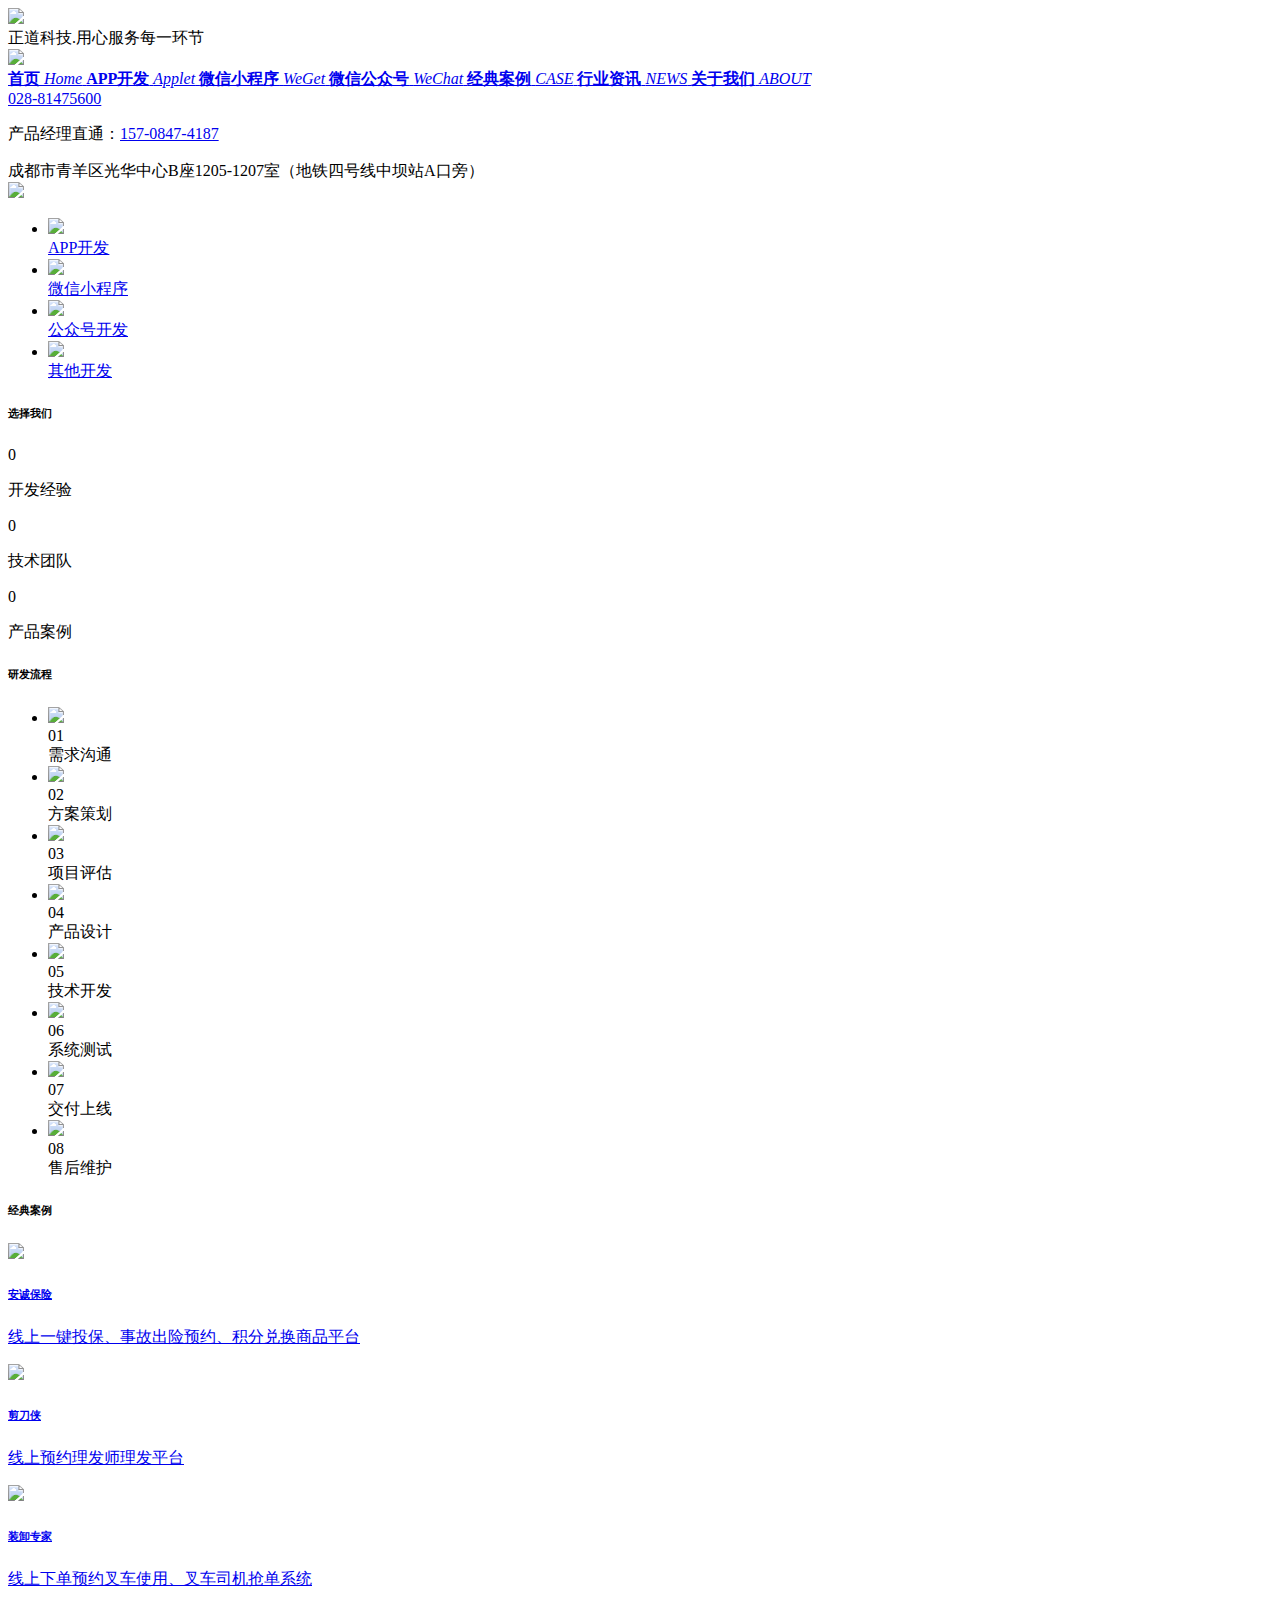
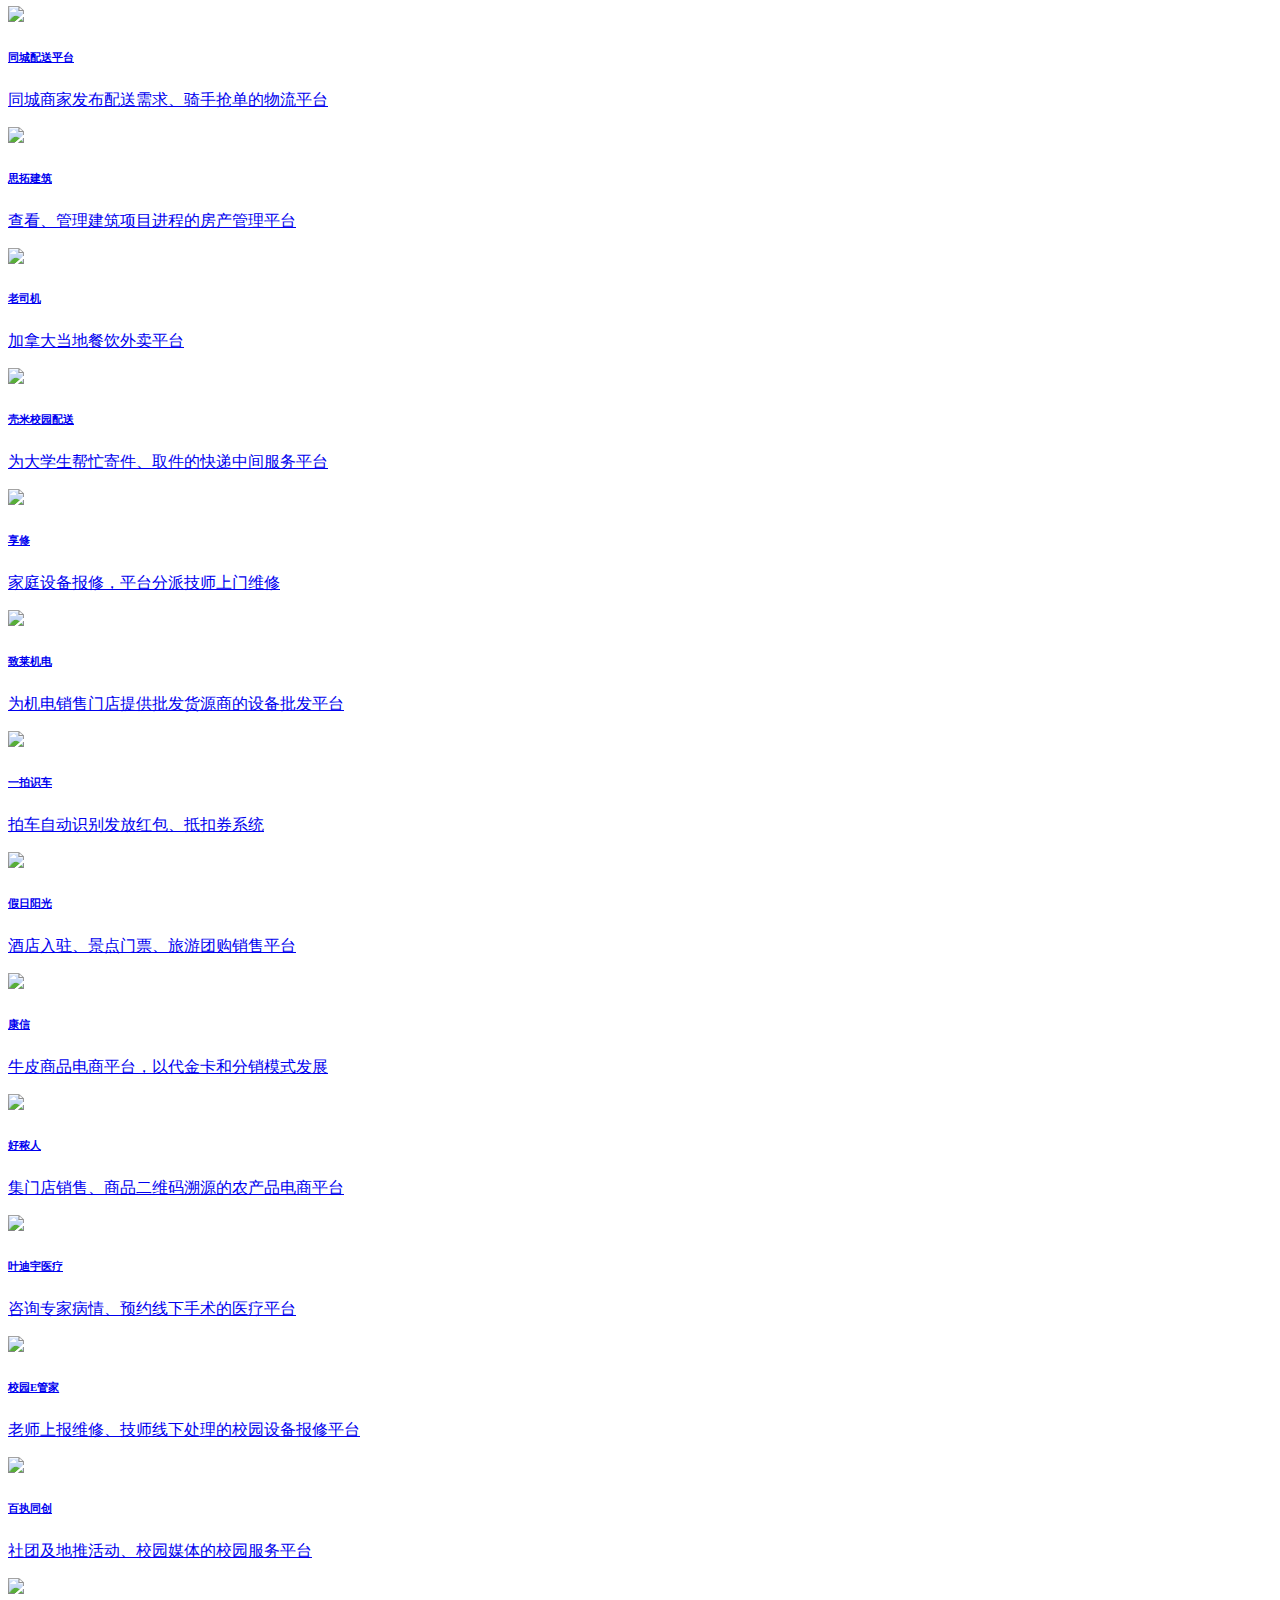
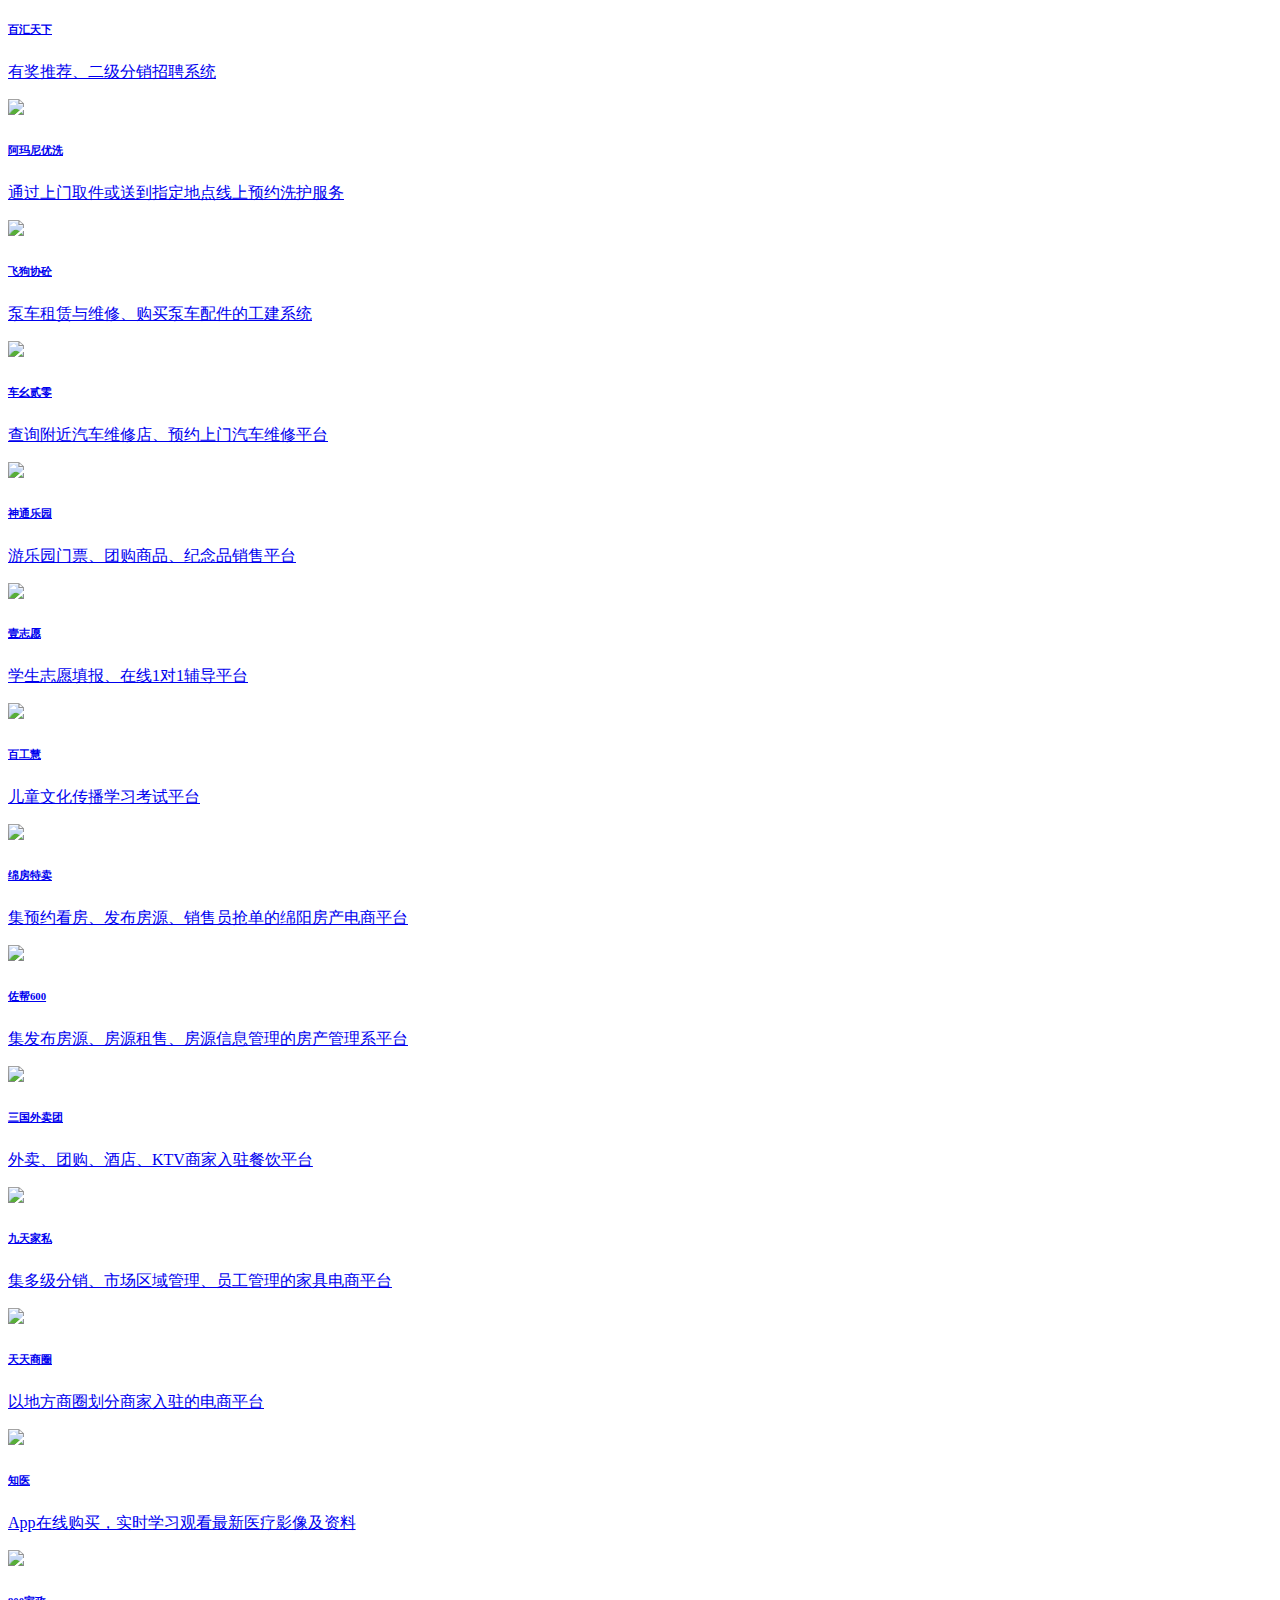
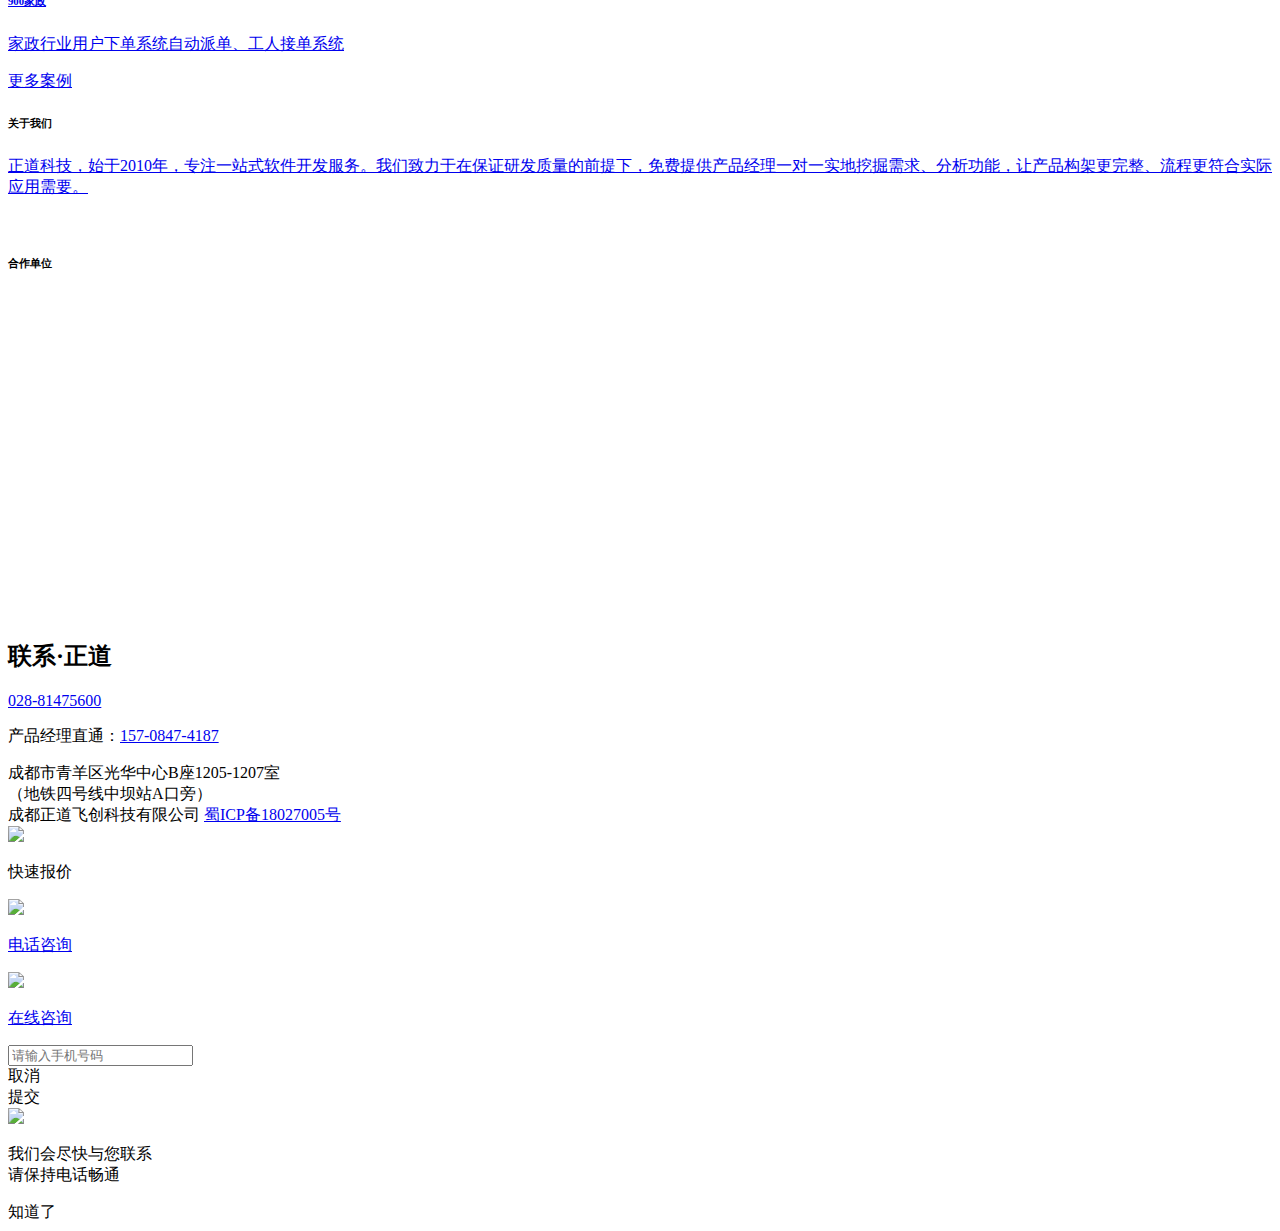
==== src/main/resources/templates/indexM.html @ 8789d7df "upload mobile/web html files" ====
<!DOCTYPE html>
<html>
<head>
    <!-- 声明文档使用的字符编码 -->
    <meta http-equiv="Content-Type" content="text/html; charset=utf-8">
    <!-- 为移动设备添加 viewport -->
    <meta name="viewport" content="width=device-width,initial-scale=1,maximum-scale=1,user-scalable=no">
    <!-- 针对手持设备优化，主要是针对一些老的不识别viewport的浏览器，比如黑莓 -->
    <meta name="HandheldFriendly" content="true">
    <!--强制Chromium内核作用于360浏览器、QQ浏览器等国产双核浏览器-->
    <meta name="renderer" content="webkit" />
    <!--强制Chromium内核，作用于其他双核浏览器-->
    <meta name="force-rendering" content="webkit" />
    <!--如果有安装 Google Chrome Frame 插件则强制为Chromium内核，否则强制本机支持的最高版本IE内核，作用于IE浏览器：-->
    <meta http-equiv="X-UA-Compatible" content="IE=Edge,chrome=1" />
        <title>正道科技.用心服务每一环节</title>
	<script> var _hmt = _hmt || []; (function() { var hm = document.createElement("script"); hm.src = "https://hm.baidu.com/hm.js?c6baa827f5fdee84e4f993f50b7a070f"; var s = document.getElementsByTagName("script")[0]; s.parentNode.insertBefore(hm, s); })(); </script>

    <meta name="keywords" content="正道科技">
    <meta name="description" content="正道科技">
    <link rel="stylesheet" href="http://zdocd.com/statics/mobile/css/swiper.min.css" />
    <link rel="stylesheet" href="http://zdocd.com/statics/mobile/css/zdfcm.css" />
    <script type="text/javascript" src="http://zdocd.com/statics/mobile/js/setFontSize.js"></script>
</head>
<body>
<header class="header">    <div class="muneBtn muneBtn1">
        <img src="http://zdocd.com/statics/mobile/img/menu.png" class="icon"/>
    </div>
    <div class="fixedHeader textOverflow opcity0 transiton3s">
    正道科技.用心服务每一环节    <div class="muneBtn muneBtn2">
        <img src="http://zdocd.com/statics/mobile/img/menu.png" class="icon"/>
    </div>
</div>
<div class="navfull transiton3s" id="navfull">
    <div class="navclose" id="navclose"></div>
    <div class="navList">
        <a href="http://m.zdocd.com/" class="item active">
            <span>
                <b>首页</b>
                <i>Home</i>
            </span>
        </a>
        <!--调用栏目-->
                <a href="/mobile/html/appkaifa-list.html" class="item ">
            <span>
                <b>APP开发</b>
                <i>Applet</i>
            </span>
        </a>
                <a href="/mobile/html/xiaochengxu-list.html" class="item ">
            <span>
                <b>微信小程序</b>
                <i>WeGet</i>
            </span>
        </a>
                <a href="/mobile/html/weixingongzhonghao-list.html" class="item ">
            <span>
                <b>微信公众号</b>
                <i>WeChat</i>
            </span>
        </a>
                <a href="/mobile/html/jingdiananli-list.html" class="item ">
            <span>
                <b>经典案例</b>
                <i>CASE</i>
            </span>
        </a>
                <a href="/mobile/html/xingyezixun-list.html" class="item ">
            <span>
                <b>行业资讯</b>
                <i>NEWS</i>
            </span>
        </a>
                <a href="/mobile/html/guanyuwomen-list.html" class="item ">
            <span>
                <b>关于我们</b>
                <i>ABOUT</i>
            </span>
        </a>
            </div>
    <div class="contact">
        <a href="tel:028-81475600" class="tel">028-81475600</a>
        <p class="tel2">产品经理直通：<a href="tel:157-0847-4187">157-0847-4187</a></p>
        <div class="add"><span>成都市青羊区光华中心B座1205-1207室（地铁四号线中坝站A口旁）</span></div>
    </div>
</div>
</header><main>
    <section class="indexBanner whiteBg">
        <img src="http://zdocd.com/statics/mobile/img/banner.jpg" class="banner" />
    </section>
    <section class="homeNav mbt20">
        <div class="container">
            <ul class="list">
                <li class="listItem clearfix">
                    <a href="/mobile/html/appkaifa-list.html">
                        <img src="http://zdocd.com/statics/mobile/img/homeicon1.png" class="icon" />
                        <div class="name">APP开发</div>
                    </a>
                </li>
                <li class="listItem clearfix">
                    <a href="/mobile/html/xiaochengxu-list.html">
                        <img src="http://zdocd.com/statics/mobile/img/homeicon2.png" class="icon" />
                        <div class="name">微信小程序</div>
                    </a>
                </li>
                <li class="listItem clearfix">
                    <a href="/mobile/html/weixingongzhonghao-list.html">
                        <img src="http://zdocd.com/statics/mobile/img/homeicon3.png" class="icon" />
                        <div class="name">公众号开发</div>
                    </a>
                </li>
                <li class="listItem clearfix">
                    <a href="/mobile/html/qitakaifa-list.html">
                        <img src="http://zdocd.com/statics/mobile/img/homeicon4.png" class="icon" />
                        <div class="name">其他开发</div>
                    </a>
                </li>
            </ul>
        </div>
    </section>
    <section class="homeMo1 pat36">
        <h6 class="moduleTit">选择我们</h6>
        <div class="indexNum container clearfix">
            <div class="item">
                <span class="timer num1" data-to="9" data-speed="1000">0</span>
                <p>开发经验</p>
            </div>
            <div class="item">
                <span class="timer num2" data-to="100" data-speed="1000">0</span>
                <p>技术团队</p>
            </div>
            <div class="item">
                <span class="timer num3" data-to="1000" data-speed="1000">0</span>
                <p>产品案例</p>
            </div>
        </div>
    </section>
    <section class="homeMo2 pat36 whiteBg">
        <div class="title animate">
            <h6 class="moduleTit">研发流程</h6>
        </div>
        <div class="box animateBox animate-up container">
            <ul class="list flex">
                <li class="listItem">
                    <img src="http://zdocd.com/statics/mobile/img/homeicon5.png" class="icon" />
                    <div class="num">01</div>
                    <div class="name">需求沟通</div>
                </li>
                <li class="listItem">
                    <img src="http://zdocd.com/statics/mobile/img/homeicon6.png" class="icon" />
                    <div class="num">02</div>
                    <div class="name">方案策划</div>
                </li>
                <li class="listItem">
                    <img src="http://zdocd.com/statics/mobile/img/homeicon7.png" class="icon" />
                    <div class="num">03</div>
                    <div class="name">项目评估</div>
                </li>
                <li class="listItem">
                    <img src="http://zdocd.com/statics/mobile/img/homeicon8.png" class="icon" />
                    <div class="num">04</div>
                    <div class="name">产品设计</div>
                </li>
                <li class="listItem">
                    <img src="http://zdocd.com/statics/mobile/img/homeicon9.png" class="icon" />
                    <div class="num">05</div>
                    <div class="name">技术开发</div>
                </li>
                <li class="listItem">
                    <img src="http://zdocd.com/statics/mobile/img/homeicon10.png" class="icon" />
                    <div class="num">06</div>
                    <div class="name">系统测试</div>
                </li>
                <li class="listItem">
                    <img src="http://zdocd.com/statics/mobile/img/homeicon11.png" class="icon" />
                    <div class="num">07</div>
                    <div class="name">交付上线</div>
                </li>
                <li class="listItem">
                    <img src="http://zdocd.com/statics/mobile/img/homeicon12.png" class="icon" />
                    <div class="num">08</div>
                    <div class="name">售后维护</div>
                </li>
            </ul>
        </div>
    </section>
    <section class="homeMo3 pat36">
        <div class="title animate">
            <h6 class="moduleTit">经典案例</h6>
        </div>
        <div class="box animateBox animate-up caseSwi">
            <!-- Swiper -->
            <div class="swiper-container">
                <div class="swiper-wrapper">

                                        <div class="swiper-slide">
                        <a href="/mobile/html/weixinkaifa-show-148.html" class="item">
                            <div class="picBox">
                                <img src="http://zdocd.com/uploadfile/201905/b50a360957.jpg" class="objectCover" />
                            </div>
                            <div class="textBox transiton3s">
                                <h6 class="name textOverflow">安诚保险</h6>
                                <p class="pro textOverflow">线上一键投保、事故出险预约、积分兑换商品平台</p>
                            </div>
                        </a>
                    </div>
                                        <div class="swiper-slide">
                        <a href="/mobile/html/weixinkaifa-show-68.html" class="item">
                            <div class="picBox">
                                <img src="http://zdocd.com/uploadfile/201905/a350918762.jpg" class="objectCover" />
                            </div>
                            <div class="textBox transiton3s">
                                <h6 class="name textOverflow">剪刀侠</h6>
                                <p class="pro textOverflow">线上预约理发师理发平台</p>
                            </div>
                        </a>
                    </div>
                                        <div class="swiper-slide">
                        <a href="/mobile/html/shoujiapp-show-65.html" class="item">
                            <div class="picBox">
                                <img src="http://zdocd.com/uploadfile/201905/eb8c72d9ff.jpg" class="objectCover" />
                            </div>
                            <div class="textBox transiton3s">
                                <h6 class="name textOverflow">装卸专家</h6>
                                <p class="pro textOverflow">线上下单预约叉车使用、叉车司机抢单系统</p>
                            </div>
                        </a>
                    </div>
                                        <div class="swiper-slide">
                        <a href="/mobile/html/weixinxiaochengxu-show-248.html" class="item">
                            <div class="picBox">
                                <img src="http://zdocd.com/uploadfile/201907/57284d9a84.jpg" class="objectCover" />
                            </div>
                            <div class="textBox transiton3s">
                                <h6 class="name textOverflow">同城配送平台</h6>
                                <p class="pro textOverflow">同城商家发布配送需求、骑手抢单的物流平台</p>
                            </div>
                        </a>
                    </div>
                                        <div class="swiper-slide">
                        <a href="/mobile/html/weixinkaifa-show-122.html" class="item">
                            <div class="picBox">
                                <img src="http://zdocd.com/uploadfile/201905/bbb003c7c8.jpg" class="objectCover" />
                            </div>
                            <div class="textBox transiton3s">
                                <h6 class="name textOverflow">思拓建筑</h6>
                                <p class="pro textOverflow">查看、管理建筑项目进程的房产管理平台</p>
                            </div>
                        </a>
                    </div>
                                        <div class="swiper-slide">
                        <a href="/mobile/html/weixinkaifa-show-111.html" class="item">
                            <div class="picBox">
                                <img src="http://zdocd.com/uploadfile/201905/4101a0852d.jpg" class="objectCover" />
                            </div>
                            <div class="textBox transiton3s">
                                <h6 class="name textOverflow">老司机</h6>
                                <p class="pro textOverflow">加拿大当地餐饮外卖平台</p>
                            </div>
                        </a>
                    </div>
                                        <div class="swiper-slide">
                        <a href="/mobile/html/weixinkaifa-show-82.html" class="item">
                            <div class="picBox">
                                <img src="http://zdocd.com/uploadfile/201905/dadf513361.jpg" class="objectCover" />
                            </div>
                            <div class="textBox transiton3s">
                                <h6 class="name textOverflow">壳米校园配送</h6>
                                <p class="pro textOverflow">为大学生帮忙寄件、取件的快递中间服务平台</p>
                            </div>
                        </a>
                    </div>
                                        <div class="swiper-slide">
                        <a href="/mobile/html/shoujiapp-show-78.html" class="item">
                            <div class="picBox">
                                <img src="http://zdocd.com/uploadfile/201905/ebc05d1d9e.jpg" class="objectCover" />
                            </div>
                            <div class="textBox transiton3s">
                                <h6 class="name textOverflow">享修</h6>
                                <p class="pro textOverflow">家庭设备报修，平台分派技师上门维修</p>
                            </div>
                        </a>
                    </div>
                                        <div class="swiper-slide">
                        <a href="/mobile/html/shoujiapp-show-84.html" class="item">
                            <div class="picBox">
                                <img src="http://zdocd.com/uploadfile/201905/680b0db3f5.jpg" class="objectCover" />
                            </div>
                            <div class="textBox transiton3s">
                                <h6 class="name textOverflow">致莱机电</h6>
                                <p class="pro textOverflow">为机电销售门店提供批发货源商的设备批发平台</p>
                            </div>
                        </a>
                    </div>
                                        <div class="swiper-slide">
                        <a href="/mobile/html/weixinxiaochengxu-show-151.html" class="item">
                            <div class="picBox">
                                <img src="http://zdocd.com/uploadfile/201905/3c9b40798b.jpg" class="objectCover" />
                            </div>
                            <div class="textBox transiton3s">
                                <h6 class="name textOverflow">一拍识车</h6>
                                <p class="pro textOverflow">拍车自动识别发放红包、抵扣券系统</p>
                            </div>
                        </a>
                    </div>
                                        <div class="swiper-slide">
                        <a href="/mobile/html/weixinkaifa-show-130.html" class="item">
                            <div class="picBox">
                                <img src="http://zdocd.com/uploadfile/201905/62816e356b.jpg" class="objectCover" />
                            </div>
                            <div class="textBox transiton3s">
                                <h6 class="name textOverflow">假日阳光</h6>
                                <p class="pro textOverflow">酒店入驻、景点门票、旅游团购销售平台</p>
                            </div>
                        </a>
                    </div>
                                        <div class="swiper-slide">
                        <a href="/mobile/html/weixinkaifa-show-95.html" class="item">
                            <div class="picBox">
                                <img src="http://zdocd.com/uploadfile/201905/ce12e25f95.jpg" class="objectCover" />
                            </div>
                            <div class="textBox transiton3s">
                                <h6 class="name textOverflow">康信</h6>
                                <p class="pro textOverflow">牛皮商品电商平台，以代金卡和分销模式发展</p>
                            </div>
                        </a>
                    </div>
                                        <div class="swiper-slide">
                        <a href="/mobile/html/weixinxiaochengxu-show-115.html" class="item">
                            <div class="picBox">
                                <img src="http://zdocd.com/uploadfile/201905/fc905f857c.jpg" class="objectCover" />
                            </div>
                            <div class="textBox transiton3s">
                                <h6 class="name textOverflow">好秾人</h6>
                                <p class="pro textOverflow">集门店销售、商品二维码溯源的农产品电商平台</p>
                            </div>
                        </a>
                    </div>
                                        <div class="swiper-slide">
                        <a href="/mobile/html/shoujiapp-show-76.html" class="item">
                            <div class="picBox">
                                <img src="http://zdocd.com/uploadfile/201905/607f6d5b46.jpg" class="objectCover" />
                            </div>
                            <div class="textBox transiton3s">
                                <h6 class="name textOverflow">叶迪宇医疗</h6>
                                <p class="pro textOverflow">咨询专家病情、预约线下手术的医疗平台</p>
                            </div>
                        </a>
                    </div>
                                        <div class="swiper-slide">
                        <a href="/mobile/html/weixinxiaochengxu-show-71.html" class="item">
                            <div class="picBox">
                                <img src="http://zdocd.com/uploadfile/201905/1634fb9a2c.jpg" class="objectCover" />
                            </div>
                            <div class="textBox transiton3s">
                                <h6 class="name textOverflow">校园E管家</h6>
                                <p class="pro textOverflow">老师上报维修、技师线下处理的校园设备报修平台</p>
                            </div>
                        </a>
                    </div>
                                        <div class="swiper-slide">
                        <a href="/mobile/html/weixinxiaochengxu-show-46.html" class="item">
                            <div class="picBox">
                                <img src="http://zdocd.com/uploadfile/201905/361d14fe41.jpg" class="objectCover" />
                            </div>
                            <div class="textBox transiton3s">
                                <h6 class="name textOverflow">百执同创</h6>
                                <p class="pro textOverflow">社团及地推活动、校园媒体的校园服务平台</p>
                            </div>
                        </a>
                    </div>
                                        <div class="swiper-slide">
                        <a href="/mobile/html/shoujiapp-show-63.html" class="item">
                            <div class="picBox">
                                <img src="http://zdocd.com/uploadfile/201905/ffdcb6bea5.jpg" class="objectCover" />
                            </div>
                            <div class="textBox transiton3s">
                                <h6 class="name textOverflow">百汇天下</h6>
                                <p class="pro textOverflow">有奖推荐、二级分销招聘系统</p>
                            </div>
                        </a>
                    </div>
                                        <div class="swiper-slide">
                        <a href="/mobile/html/weixinxiaochengxu-show-74.html" class="item">
                            <div class="picBox">
                                <img src="http://zdocd.com/uploadfile/201905/f6bbf2d12f.jpg" class="objectCover" />
                            </div>
                            <div class="textBox transiton3s">
                                <h6 class="name textOverflow">阿玛尼优洗</h6>
                                <p class="pro textOverflow">通过上门取件或送到指定地点线上预约洗护服务</p>
                            </div>
                        </a>
                    </div>
                                        <div class="swiper-slide">
                        <a href="/mobile/html/weixinkaifa-show-61.html" class="item">
                            <div class="picBox">
                                <img src="http://zdocd.com/uploadfile/201905/8daf6198b2.jpg" class="objectCover" />
                            </div>
                            <div class="textBox transiton3s">
                                <h6 class="name textOverflow">飞狗协砼</h6>
                                <p class="pro textOverflow">泵车租赁与维修、购买泵车配件的工建系统</p>
                            </div>
                        </a>
                    </div>
                                        <div class="swiper-slide">
                        <a href="/mobile/html/weixinxiaochengxu-show-156.html" class="item">
                            <div class="picBox">
                                <img src="http://zdocd.com/uploadfile/201905/be0556c640.jpg" class="objectCover" />
                            </div>
                            <div class="textBox transiton3s">
                                <h6 class="name textOverflow">车幺贰零</h6>
                                <p class="pro textOverflow">查询附近汽车维修店、预约上门汽车维修平台</p>
                            </div>
                        </a>
                    </div>
                                        <div class="swiper-slide">
                        <a href="/mobile/html/weixinkaifa-show-134.html" class="item">
                            <div class="picBox">
                                <img src="http://zdocd.com/uploadfile/201905/f0c1c9cd0a.jpg" class="objectCover" />
                            </div>
                            <div class="textBox transiton3s">
                                <h6 class="name textOverflow">神通乐园</h6>
                                <p class="pro textOverflow">游乐园门票、团购商品、纪念品销售平台</p>
                            </div>
                        </a>
                    </div>
                                        <div class="swiper-slide">
                        <a href="/mobile/html/shoujiapp-show-132.html" class="item">
                            <div class="picBox">
                                <img src="http://zdocd.com/uploadfile/201905/3f68f37297.jpg" class="objectCover" />
                            </div>
                            <div class="textBox transiton3s">
                                <h6 class="name textOverflow">壹志愿</h6>
                                <p class="pro textOverflow">学生志愿填报、在线1对1辅导平台</p>
                            </div>
                        </a>
                    </div>
                                        <div class="swiper-slide">
                        <a href="/mobile/html/weixinxiaochengxu-show-124.html" class="item">
                            <div class="picBox">
                                <img src="http://zdocd.com/uploadfile/201905/fef4862e02.jpg" class="objectCover" />
                            </div>
                            <div class="textBox transiton3s">
                                <h6 class="name textOverflow">百工慧</h6>
                                <p class="pro textOverflow">儿童文化传播学习考试平台</p>
                            </div>
                        </a>
                    </div>
                                        <div class="swiper-slide">
                        <a href="/mobile/html/shoujiapp-show-117.html" class="item">
                            <div class="picBox">
                                <img src="http://zdocd.com/uploadfile/201905/b07c910b58.jpg" class="objectCover" />
                            </div>
                            <div class="textBox transiton3s">
                                <h6 class="name textOverflow">绵房特卖</h6>
                                <p class="pro textOverflow">集预约看房、发布房源、销售员抢单的绵阳房产电商平台</p>
                            </div>
                        </a>
                    </div>
                                        <div class="swiper-slide">
                        <a href="/mobile/html/weixinkaifa-show-120.html" class="item">
                            <div class="picBox">
                                <img src="http://zdocd.com/uploadfile/201905/d2d11f3745.jpg" class="objectCover" />
                            </div>
                            <div class="textBox transiton3s">
                                <h6 class="name textOverflow">佐帮600</h6>
                                <p class="pro textOverflow">集发布房源、房源租售、房源信息管理的房产管理系平台</p>
                            </div>
                        </a>
                    </div>
                                        <div class="swiper-slide">
                        <a href="/mobile/html/weixinxiaochengxu-show-110.html" class="item">
                            <div class="picBox">
                                <img src="http://zdocd.com/uploadfile/201905/12243fc98d.jpg" class="objectCover" />
                            </div>
                            <div class="textBox transiton3s">
                                <h6 class="name textOverflow">三国外卖团</h6>
                                <p class="pro textOverflow">外卖、团购、酒店、KTV商家入驻餐饮平台</p>
                            </div>
                        </a>
                    </div>
                                        <div class="swiper-slide">
                        <a href="/mobile/html/shoujiapp-show-103.html" class="item">
                            <div class="picBox">
                                <img src="http://zdocd.com/uploadfile/201905/525e2eee5d.jpg" class="objectCover" />
                            </div>
                            <div class="textBox transiton3s">
                                <h6 class="name textOverflow">九天家私</h6>
                                <p class="pro textOverflow">集多级分销、市场区域管理、员工管理的家具电商平台</p>
                            </div>
                        </a>
                    </div>
                                        <div class="swiper-slide">
                        <a href="/mobile/html/weixinxiaochengxu-show-93.html" class="item">
                            <div class="picBox">
                                <img src="http://zdocd.com/uploadfile/201905/e02014bc61.jpg" class="objectCover" />
                            </div>
                            <div class="textBox transiton3s">
                                <h6 class="name textOverflow">天天商圈</h6>
                                <p class="pro textOverflow">以地方商圈划分商家入驻的电商平台</p>
                            </div>
                        </a>
                    </div>
                                        <div class="swiper-slide">
                        <a href="/mobile/html/shoujiapp-show-104.html" class="item">
                            <div class="picBox">
                                <img src="http://zdocd.com/uploadfile/201905/34c73c266f.jpg" class="objectCover" />
                            </div>
                            <div class="textBox transiton3s">
                                <h6 class="name textOverflow">知医</h6>
                                <p class="pro textOverflow">App在线购买，实时学习观看最新医疗影像及资料</p>
                            </div>
                        </a>
                    </div>
                                        <div class="swiper-slide">
                        <a href="/mobile/html/shoujiapp-show-66.html" class="item">
                            <div class="picBox">
                                <img src="http://zdocd.com/uploadfile/201905/3f9ad74e19.jpg" class="objectCover" />
                            </div>
                            <div class="textBox transiton3s">
                                <h6 class="name textOverflow">900家政</h6>
                                <p class="pro textOverflow">家政行业用户下单系统自动派单、工人接单系统</p>
                            </div>
                        </a>
                    </div>
                                    </div>
            </div>
        </div>
        <a href="/mobile/html/jingdiananli-list.html" class="more">更多案例</a>
    </section>
    <section class="homeMo4 pat36">
        <div class="title animate">
            <h6 class="moduleTit">关于我们</h6>
        </div>
        <div class="box animateBox animate-up container">
            <a href="/mobile/html/guanyuwomen-list.html"><p class="des">正道科技，始于2010年，专注一站式软件开发服务。我们致力于在保证研发质量的前提下，免费提供产品经理一对一实地挖掘需求、分析功能，让产品构架更完整、流程更符合实际应用需要。</p>
            <img src="" data-src="http://zdocd.com/statics/mobile/img/homepic1.jpg" class="pic"/></a>
        </div>
    </section>
    <section class="homeMo5 pat36">
        <div class="title animate">
            <h6 class="moduleTit">合作单位</h6>
        </div>
        <div class="container animateBox animate-up partnerSwi">
            <!-- Swiper -->
            <div class="swiper-container">
                <div class="swiper-wrapper">             
                    <div class="swiper-slide">
						                        <div class="picBox">
                            <img src="" data-src="http://zdocd.com/api/thumb/35cf8659cfcb13224cbd47863a34fc58/--0-0.jpg" class="objectCover" />
                        </div>
						                        <div class="picBox">
                            <img src="" data-src="http://zdocd.com/api/thumb/96ea64f3a1aa2fd00c72faacf0cb8ac9/--0-0.jpg" class="objectCover" />
                        </div>
						                        <div class="picBox">
                            <img src="" data-src="http://zdocd.com/api/thumb/846c260d715e5b854ffad5f70a516c88/--0-0.jpg" class="objectCover" />
                        </div>
						                        <div class="picBox">
                            <img src="" data-src="http://zdocd.com/api/thumb/df7f28ac89ca37bf1abd2f6c184fe1cf/--0-0.jpg" class="objectCover" />
                        </div>
						                        <div class="picBox">
                            <img src="" data-src="http://zdocd.com/api/thumb/c15da1f2b5e5ed6e6837a3802f0d1593/--0-0.jpg" class="objectCover" />
                        </div>
						                        <div class="picBox">
                            <img src="" data-src="http://zdocd.com/api/thumb/dc5689792e08eb2e219dce49e64c885b/--0-0.jpg" class="objectCover" />
                        </div>
						                        <div class="picBox">
                            <img src="" data-src="http://zdocd.com/api/thumb/2dace78f80bc92e6d7493423d729448e/--0-0.jpg" class="objectCover" />
                        </div>
						                        <div class="picBox">
                            <img src="" data-src="http://zdocd.com/api/thumb/1905aedab9bf2477edc068a355bba31a/--0-0.jpg" class="objectCover" />
                        </div>
						                        <div class="picBox">
                            <img src="" data-src="http://zdocd.com/api/thumb/7c590f01490190db0ed02a5070e20f01/--0-0.jpg" class="objectCover" />
                        </div>
						                    </div>
                    <div class="swiper-slide">
                    	                        <div class="picBox">
                            <img src="" data-src="http://zdocd.com/api/thumb/1aa48fc4880bb0c9b8a3bf979d3b917e/--0-0.jpg" class="objectCover" />
                        </div>
                                                <div class="picBox">
                            <img src="" data-src="http://zdocd.com/api/thumb/68053af2923e00204c3ca7c6a3150cf7/--0-0.jpg" class="objectCover" />
                        </div>
                                                <div class="picBox">
                            <img src="" data-src="http://zdocd.com/api/thumb/da8ce53cf0240070ce6c69c48cd588ee/--0-0.jpg" class="objectCover" />
                        </div>
                                                <div class="picBox">
                            <img src="" data-src="http://zdocd.com/api/thumb/1141938ba2c2b13f5505d7c424ebae5f/--0-0.jpg" class="objectCover" />
                        </div>
                                                <div class="picBox">
                            <img src="" data-src="http://zdocd.com/api/thumb/61b4a64be663682e8cb037d9719ad8cd/--0-0.jpg" class="objectCover" />
                        </div>
                                                <div class="picBox">
                            <img src="" data-src="http://zdocd.com/api/thumb/7a53928fa4dd31e82c6ef826f341daec/--0-0.jpg" class="objectCover" />
                        </div>
                                                <div class="picBox">
                            <img src="" data-src="http://zdocd.com/api/thumb/82489c9737cc245530c7a6ebef3753ec/--0-0.jpg" class="objectCover" />
                        </div>
                                                <div class="picBox">
                            <img src="" data-src="http://zdocd.com/api/thumb/28267ab848bcf807b2ed53c3a8f8fc8a/--0-0.jpg" class="objectCover" />
                        </div>
                                                <div class="picBox">
                            <img src="" data-src="http://zdocd.com/api/thumb/d58072be2820e8682c0a27c0518e805e/--0-0.jpg" class="objectCover" />
                        </div>
                                            </div>
                </div>
            </div>
        </div>
    </section>
</main>
<footer class="footer whiteBg">
    <div class="container">
        <h2 class="name">联系·正道</h2>
        <a href="tel:028-81475600" class="tel">028-81475600</a>
        <p class="tel2">产品经理直通：<a href="tel:157-0847-4187">157-0847-4187</a></p>
        <!-- <div class="add"><span>成都市青羊区光华中心B座1205-1207室（地铁四号线中坝站A口旁）</span></div> -->
		<div class="add"><span>成都市青羊区光华中心B座1205-1207室</br>（地铁四号线中坝站A口旁）</span></div>
        <div class="copyright">成都正道飞创科技有限公司 <a href="http://beian.miit.gov.cn" target="_blank">蜀ICP备18027005号</a></div>
    </div>
</footer>
<aside class="footerNav flex">
    <div class="item" id="formBtn">
        <img src="http://zdocd.com/statics/mobile/img/footericon2.png" class="icon" />
        <p class="name">快速报价</p>
    </div>
    <a class="item" href="tel:028-81475600">
        <img src="http://zdocd.com/statics/mobile/img/footericon3.png" class="icon" />
        <p class="name">电话咨询</p>
    </a>
    <a class="item" href="http://p.qiao.baidu.com/cps/chat?siteId=15017152&userId=27577370">
        <img src="http://zdocd.com/statics/mobile/img/footericon4.png" class="icon" />
        <p class="name">在线咨询</p>
    </a>
</aside>
<div class="formBox" id="formTc">
    <div class="flex flexBox">
        <div class="box">
            <form action="" method="post" id="asideForm">
                <input class="form-control" type="hidden" name="data[title]" id="dr_title" value="底部表单" style="width:400px;" required="required">
                <input type="text" class="phoneInput" name="data[shoujihao]" id="mobile" placeholder="请输入手机号码"/>
                <input type="hidden" name="data[xuqiu]" placeholder="请输入您的需求" class="requireInput"/>
            </form>
            <div class="clearfix">
                <div class="quitbtn btn" id="closeForm">取消</div>
                <div class="confirmbtn btn" id="subForm">提交</div>
            </div>
        </div>
    </div>
</div>
<div class="formBox" id="formSucTc">
    <div class="flex flexBox">
        <div class="box sucBox">
            <div class="textBox">
                <img src="http://zdocd.com/statics/mobile/img/formIcon.png" class="icon" />
                <p class="txt">我们会尽快与您联系</br>请保持电话畅通</p>
            </div>
            <div class="quitbtn btn" id="closeSucTc">知道了</div>
        </div>
    </div>
</div>
<!--jq-->
<script type="text/javascript" src="http://zdocd.com/statics/mobile/js/jquery-3.3.1.min.js"></script>
<!--弹窗-->
<script type="text/javascript" src="http://zdocd.com/statics/mobile/js/layer/layer.js"></script>
<!--图片滚动-->
<script type="text/javascript" src="http://zdocd.com/statics/mobile/js/swiper.min.js"></script>
<!--main js-->
<script type="text/javascript" src="http://zdocd.com/statics/mobile/js/zdfcm.js"></script>
</body>
</html>
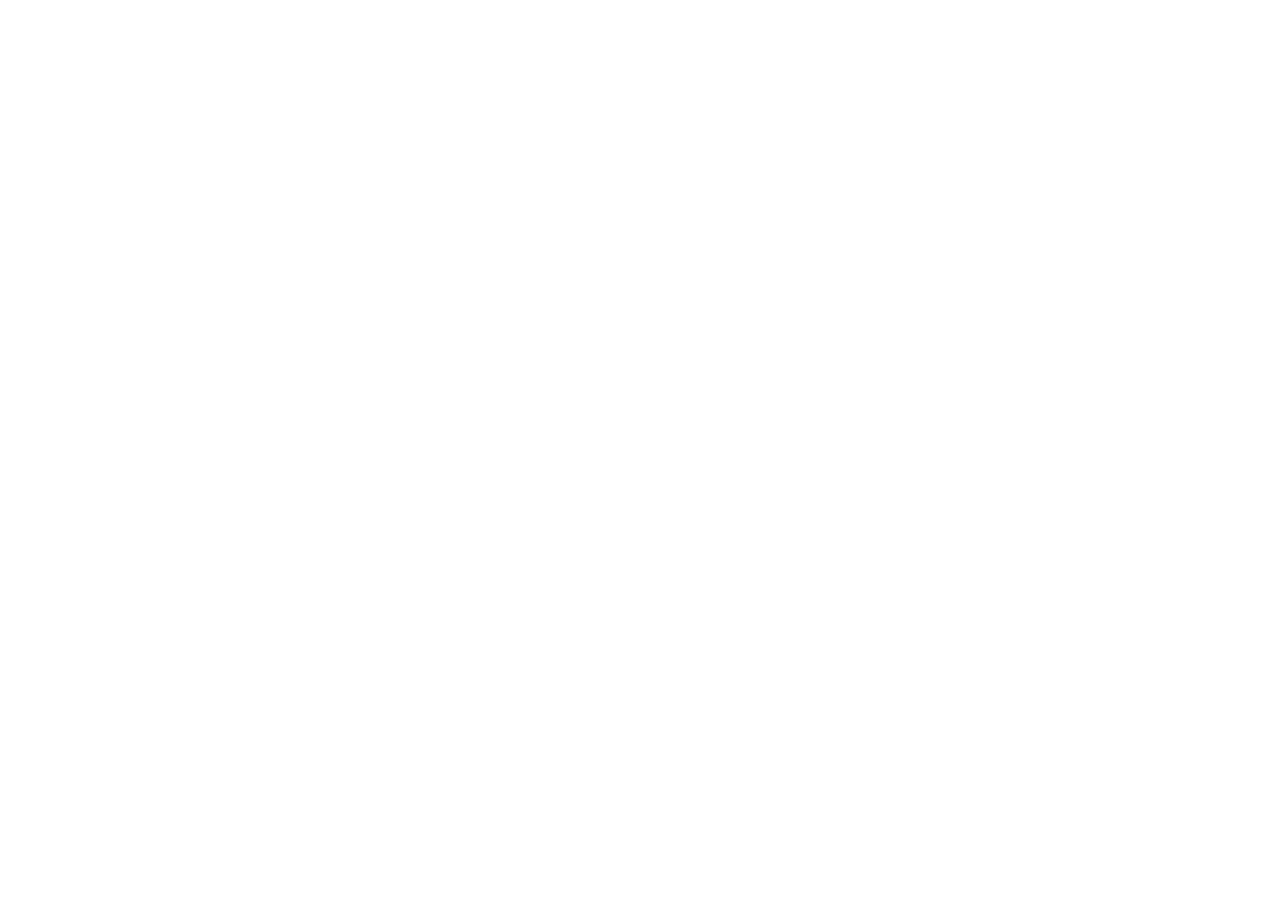
==== commit 9370aa9e: "upload mobile/web html files" ====
--- a/src/main/resources/templates/indexM.html
+++ b/src/main/resources/templates/indexM.html
@@ -23,6 +23,22 @@
     <link rel="stylesheet" href="http://zdocd.com/statics/mobile/css/zdfcm.css" />
     <script type="text/javascript" src="http://zdocd.com/statics/mobile/js/setFontSize.js"></script>
 </head>
+
+<script type="text/javascript">
+
+    var pcurl="http://localhost:8090/index"
+    if(/AppleWebKit.*Mobile/i.test(navigator.userAgent)==false || (/MIDP|SymbianOS|NOKIA|SAMSUNG|LG|NEC|TCL|Alcatel|BIRD|DBTEL|Dopod|PHILIPS|HAIER|LENOVO|MOT-|Nokia|SonyEricsson|SIE-|Amoi|ZTE/.test(navigator.userAgent))==false){
+        if(window.location.href.indexOf("?mobile")<0){
+            try{
+                if(/Android|webOS|iPhone|iPod|BlackBerry/i.test(navigator.userAgent)==false){
+                    window.location.href=pcurl;
+                }
+            }catch(e){}
+        }
+    }
+</script>
+
+
 <body>
 <header class="header">    <div class="muneBtn muneBtn1">
         <img src="http://zdocd.com/statics/mobile/img/menu.png" class="icon"/>
